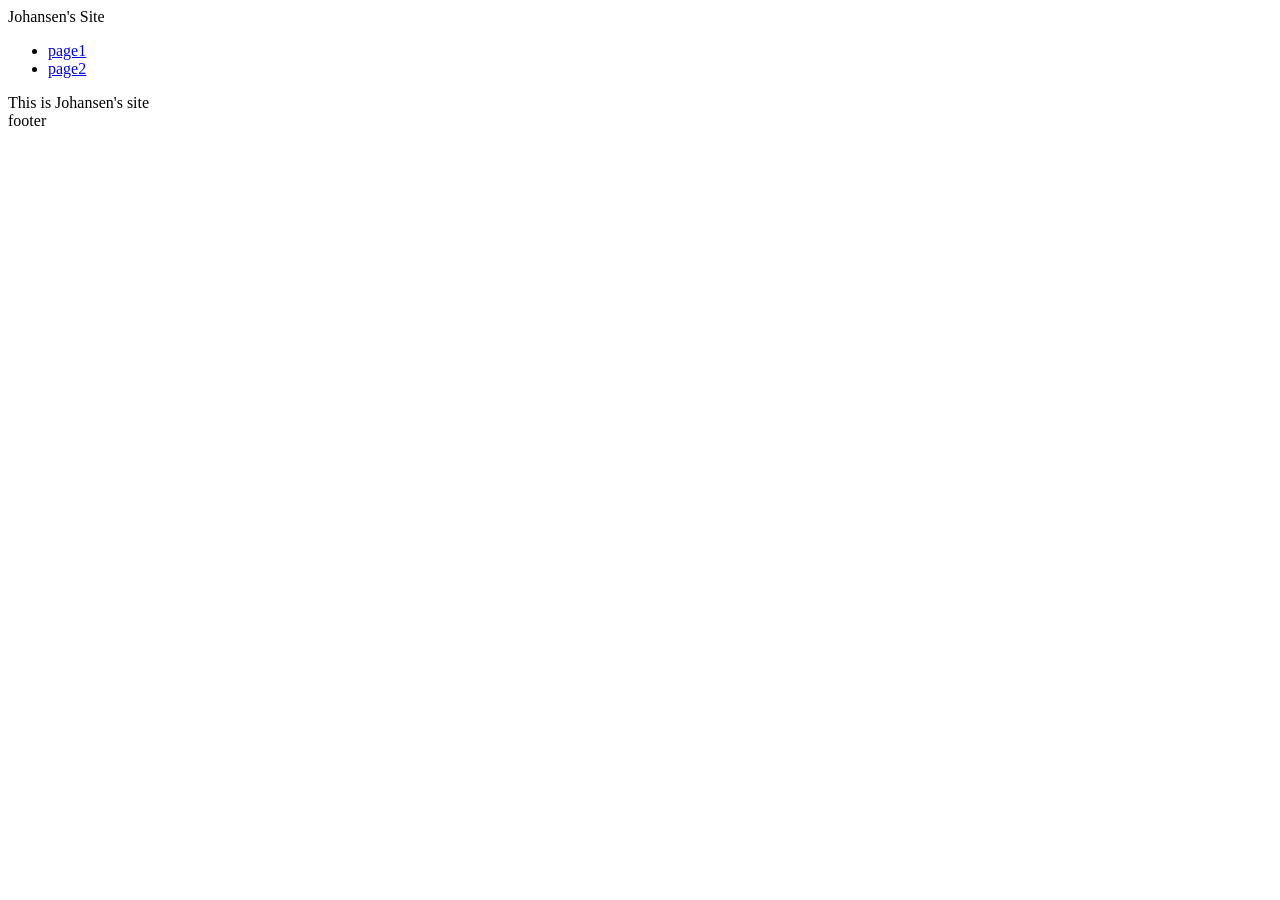
==== index.html @ d49c61af "renamed html files" ====
<!DOCTYPE html>
<html lang="en">
<head>
    <meta charset="UTF-8">
    <meta name="veiwport" content="width=device-width, initial-scale = 1.0">
    <title>Fianl Project</title>
    <link rel="stylesheet" href="/styles/style.css"> 
</head>
<body>
    <header>
        Johansen's Site
    </header>
    <nav>
        <ul>
            <li><a href="page1-game.html">page1</a></li>
            <li><a href="page2-scores.html">page2</a></li>           
        </ul>
    </nav>
    <main>
        This is Johansen's site
    </main>
    <footer>
        footer
    </footer>
</body>
</html>
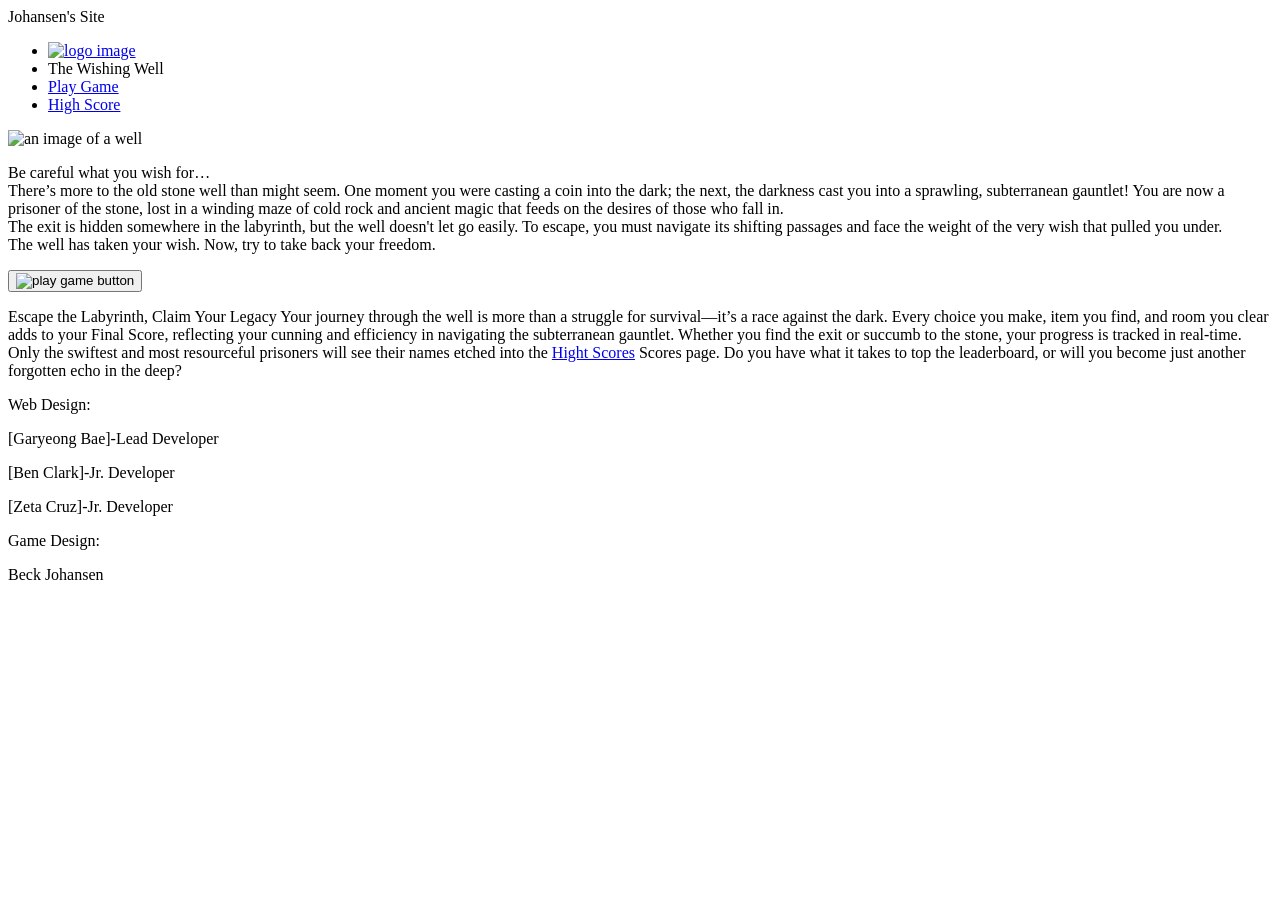
==== commit dfd52468: "added almost all the text in the index" ====
--- a/index.html
+++ b/index.html
@@ -12,15 +12,31 @@
     </header>
     <nav>
         <ul>
-            <li><a href="page1-game.html">page1</a></li>
-            <li><a href="page2-scores.html">page2</a></li>           
+            <li><a href="index.html>"><img src="#" alt="logo image"></a></li>
+            <li>The Wishing Well</li>
+            <li><a href="page1-game.html">Play Game</a></li>
+            <li><a href="page2-scores.html">High Score</a></li>           
         </ul>
     </nav>
     <main>
-        This is Johansen's site
+        <section id="well_image">
+            <img src="#" alt="an image of a well">
+        </section>
+        <section>
+            <p>Be careful what you wish for…<br>There’s more to the old stone well than might seem. One moment you were casting a coin into the dark; the next, the darkness cast you into a sprawling, subterranean gauntlet! You are now a prisoner of the stone, lost in a winding maze of cold rock and ancient magic that feeds on the desires of those who fall in.<br> The exit is hidden somewhere in the labyrinth, but the well doesn't let go easily. To escape, you must navigate its shifting passages and face the weight of the very wish that pulled you under. <br>The well has taken your wish. Now, try to take back your freedom. 
+            </p>
+            <button><img src="#" alt="play game button"></button>
+            <p>Escape the Labyrinth, Claim Your Legacy Your journey through the well is more than a struggle for survival—it’s a race against the dark. Every choice you make, item you find, and room you clear adds to your Final Score, reflecting your cunning and efficiency in navigating the subterranean gauntlet. Whether you find the exit or succumb to the stone, your progress is tracked in real-time.<br> Only the swiftest and most resourceful prisoners will see their names etched into the <a href="page2-scores.html"> Hight Scores</a> Scores page. Do you have what it takes to top the leaderboard, or will you become just another forgotten echo in the deep?
+            </p>
+        </section>
     </main>
     <footer>
-        footer
+        <p>Web Design:</p>
+        <p>[Garyeong Bae]-Lead Developer</p>
+        <p>[Ben Clark]-Jr. Developer</p>
+        <p>[Zeta Cruz]-Jr. Developer</p>
+        <p>Game Design:</p>
+        <p>Beck Johansen</p>
     </footer>
 </body>
 </html>
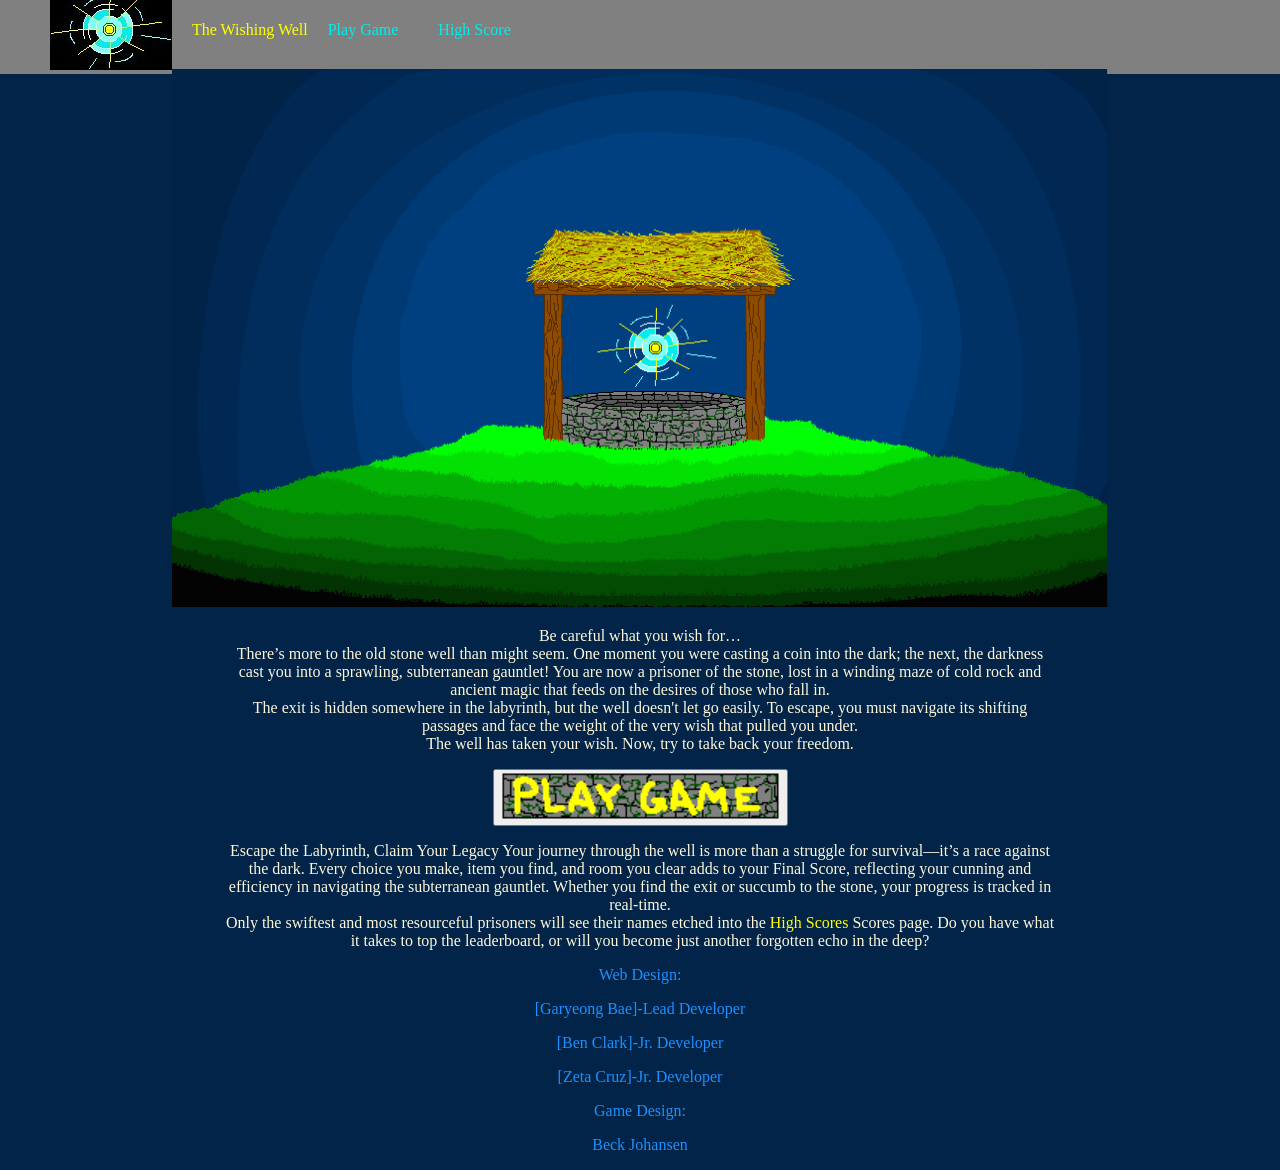
==== commit 41749847: "added images, worked on the css" ====
--- a/index.html
+++ b/index.html
@@ -3,30 +3,27 @@
 <head>
     <meta charset="UTF-8">
     <meta name="veiwport" content="width=device-width, initial-scale = 1.0">
-    <title>Fianl Project</title>
+    <title>Johansen's Site</title>
     <link rel="stylesheet" href="/styles/style.css"> 
 </head>
 <body>
-    <header>
-        Johansen's Site
-    </header>
     <nav>
         <ul>
-            <li><a href="index.html>"><img src="#" alt="logo image"></a></li>
+            <li><a href="index.html>"><img src="images/logo.png.jpg" alt="logo image"></a></li>
             <li>The Wishing Well</li>
-            <li><a href="page1-game.html">Play Game</a></li>
-            <li><a href="page2-scores.html">High Score</a></li>           
+            <li id="playgame"><a href="page1-game.html">Play Game</a></li>
+            <li id="highscore"><a href="page2-scores.html">High Score</a></li>           
         </ul>
     </nav>
     <main>
         <section id="well_image">
-            <img src="#" alt="an image of a well">
+            <img src="images/well.jpg.png" alt="an image of a well">
         </section>
-        <section>
+        <section class="words">
             <p>Be careful what you wish for…<br>There’s more to the old stone well than might seem. One moment you were casting a coin into the dark; the next, the darkness cast you into a sprawling, subterranean gauntlet! You are now a prisoner of the stone, lost in a winding maze of cold rock and ancient magic that feeds on the desires of those who fall in.<br> The exit is hidden somewhere in the labyrinth, but the well doesn't let go easily. To escape, you must navigate its shifting passages and face the weight of the very wish that pulled you under. <br>The well has taken your wish. Now, try to take back your freedom. 
             </p>
-            <button><img src="#" alt="play game button"></button>
-            <p>Escape the Labyrinth, Claim Your Legacy Your journey through the well is more than a struggle for survival—it’s a race against the dark. Every choice you make, item you find, and room you clear adds to your Final Score, reflecting your cunning and efficiency in navigating the subterranean gauntlet. Whether you find the exit or succumb to the stone, your progress is tracked in real-time.<br> Only the swiftest and most resourceful prisoners will see their names etched into the <a href="page2-scores.html"> Hight Scores</a> Scores page. Do you have what it takes to top the leaderboard, or will you become just another forgotten echo in the deep?
+            <button><img src="images/play.jpg.png" alt="play game button"></button>
+            <p>Escape the Labyrinth, Claim Your Legacy Your journey through the well is more than a struggle for survival—it’s a race against the dark. Every choice you make, item you find, and room you clear adds to your Final Score, reflecting your cunning and efficiency in navigating the subterranean gauntlet. Whether you find the exit or succumb to the stone, your progress is tracked in real-time.<br> Only the swiftest and most resourceful prisoners will see their names etched into the <a href="page2-scores.html"> High Scores</a> Scores page. Do you have what it takes to top the leaderboard, or will you become just another forgotten echo in the deep?
             </p>
         </section>
     </main>
--- a/styles/style.css
+++ b/styles/style.css
@@ -0,0 +1,48 @@
+body{
+    width: 100%;
+    font-family: Georgia, 'Times New Roman', Times, serif;
+    background-color:#012448;
+    text-align: center;
+    margin: 0 auto;
+}
+ul{
+    list-style-type:none;
+    display: flex;
+    background-color: #808080;
+    color: #FFFF00;
+    margin-left: -10px;
+    align-items: center;
+    font-family: 'Times New Roman', Times, serif;
+    margin-top: -15px;
+    margin-bottom: -5px;
+}
+
+a:hover{
+    color: #FFFF00;
+}
+ul a{
+    text-decoration: none;
+    color: #00EDED;
+    padding: 0px 20px;
+
+}
+#highscore{
+    float: right;
+}
+.words{
+    text-align: center;
+    justify-content: center;
+    margin: 0 auto;
+    width: 65%;
+    color: cornsilk;
+}
+.words a{
+    text-decoration: none;
+    color: #FFFF00;
+}
+.words a:hover{
+    color: #00EDED;
+}
+footer{
+    color:dodgerblue;
+}
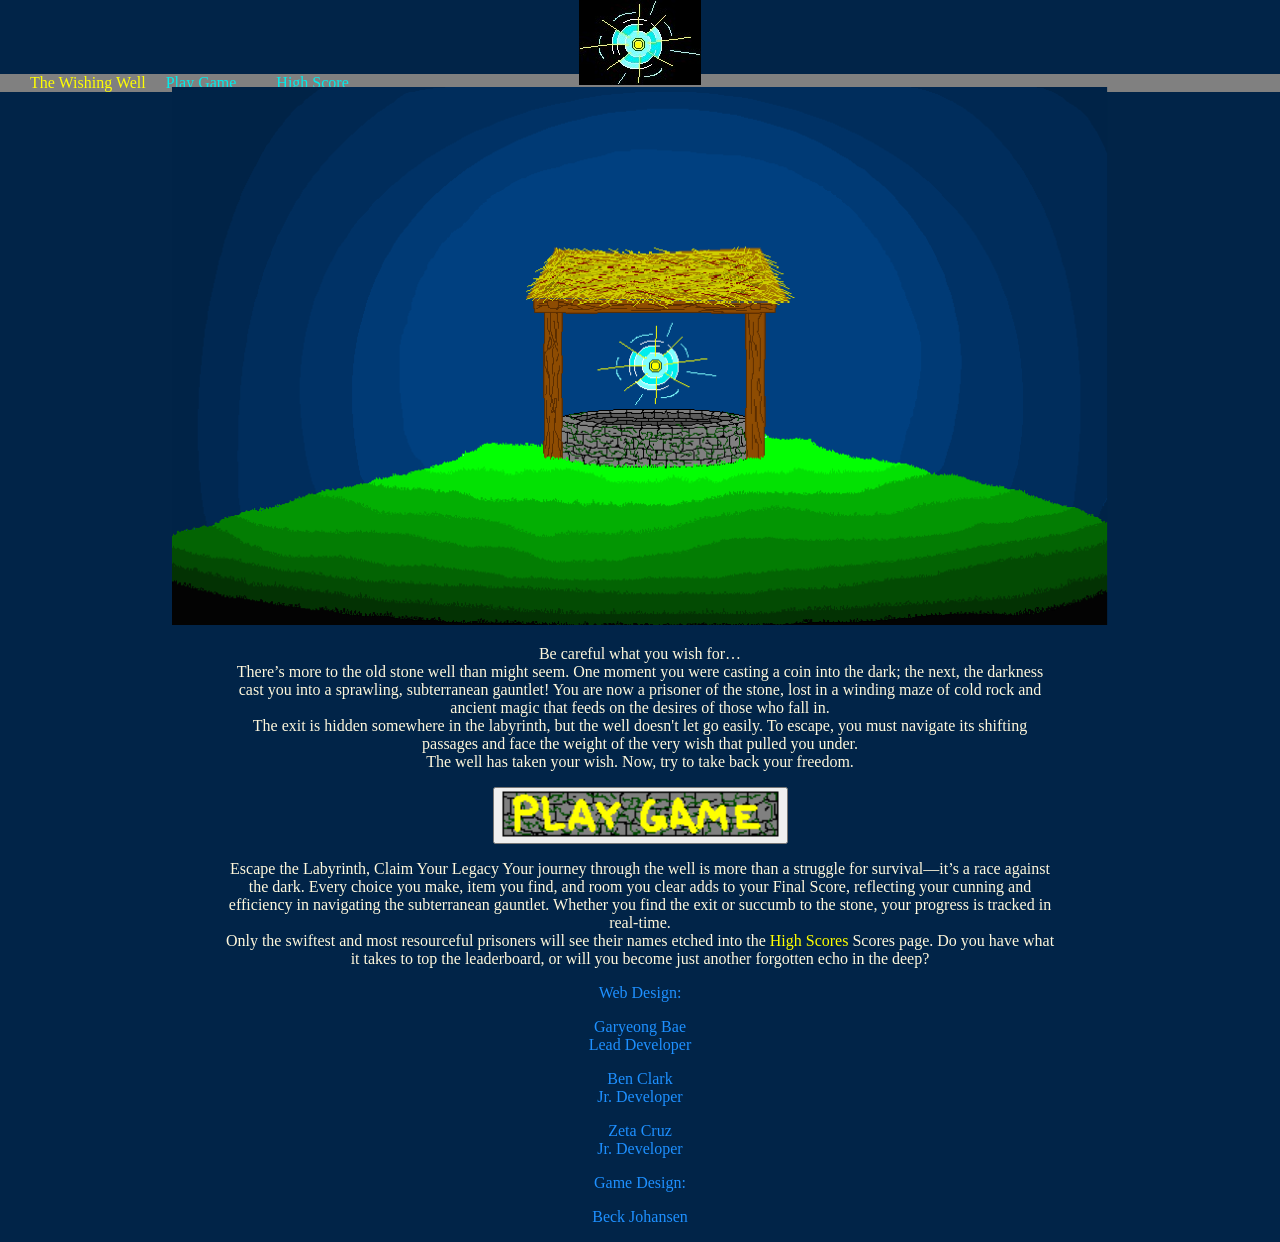
==== commit 8e24816d: "finished css for index and added the same nav bar and footer to page 1 and page 2" ====
--- a/index.html
+++ b/index.html
@@ -3,14 +3,14 @@
 <head>
     <meta charset="UTF-8">
     <meta name="veiwport" content="width=device-width, initial-scale = 1.0">
-    <title>Johansen's Site</title>
-    <link rel="stylesheet" href="/styles/style.css"> 
+    <title>The Wishing Well</title>
+    <link rel="stylesheet" href="styles/style.css"> 
 </head>
 <body>
     <nav>
+        <a  id="logo" href="index.html>"><img src="images/logo.jpg" alt="logo image"></a>
         <ul>
-            <li><a href="index.html>"><img src="images/logo.png.jpg" alt="logo image"></a></li>
-            <li>The Wishing Well</li>
+            <li id="title">The Wishing Well</li>
             <li id="playgame"><a href="page1-game.html">Play Game</a></li>
             <li id="highscore"><a href="page2-scores.html">High Score</a></li>           
         </ul>
@@ -22,18 +22,18 @@
         <section class="words">
             <p>Be careful what you wish for…<br>There’s more to the old stone well than might seem. One moment you were casting a coin into the dark; the next, the darkness cast you into a sprawling, subterranean gauntlet! You are now a prisoner of the stone, lost in a winding maze of cold rock and ancient magic that feeds on the desires of those who fall in.<br> The exit is hidden somewhere in the labyrinth, but the well doesn't let go easily. To escape, you must navigate its shifting passages and face the weight of the very wish that pulled you under. <br>The well has taken your wish. Now, try to take back your freedom. 
             </p>
-            <button><img src="images/play.jpg.png" alt="play game button"></button>
+            <button><a href="page1-game.html"><img src="images/play.jpg.png" alt="play game button"></a></button>
             <p>Escape the Labyrinth, Claim Your Legacy Your journey through the well is more than a struggle for survival—it’s a race against the dark. Every choice you make, item you find, and room you clear adds to your Final Score, reflecting your cunning and efficiency in navigating the subterranean gauntlet. Whether you find the exit or succumb to the stone, your progress is tracked in real-time.<br> Only the swiftest and most resourceful prisoners will see their names etched into the <a href="page2-scores.html"> High Scores</a> Scores page. Do you have what it takes to top the leaderboard, or will you become just another forgotten echo in the deep?
             </p>
         </section>
     </main>
     <footer>
-        <p>Web Design:</p>
-        <p>[Garyeong Bae]-Lead Developer</p>
-        <p>[Ben Clark]-Jr. Developer</p>
-        <p>[Zeta Cruz]-Jr. Developer</p>
-        <p>Game Design:</p>
-        <p>Beck Johansen</p>
+        <p id="web">Web Design:</p>
+        <p id="garyeong">Garyeong Bae <br>Lead Developer</p>
+        <p id="ben">Ben Clark<br>Jr. Developer</p>
+        <p id="zeta">Zeta Cruz<br>Jr. Developer</p>
+        <p id="game">Game Design:</p>
+        <p id="beck">Beck Johansen</p>
     </footer>
 </body>
-</html>+</html>
